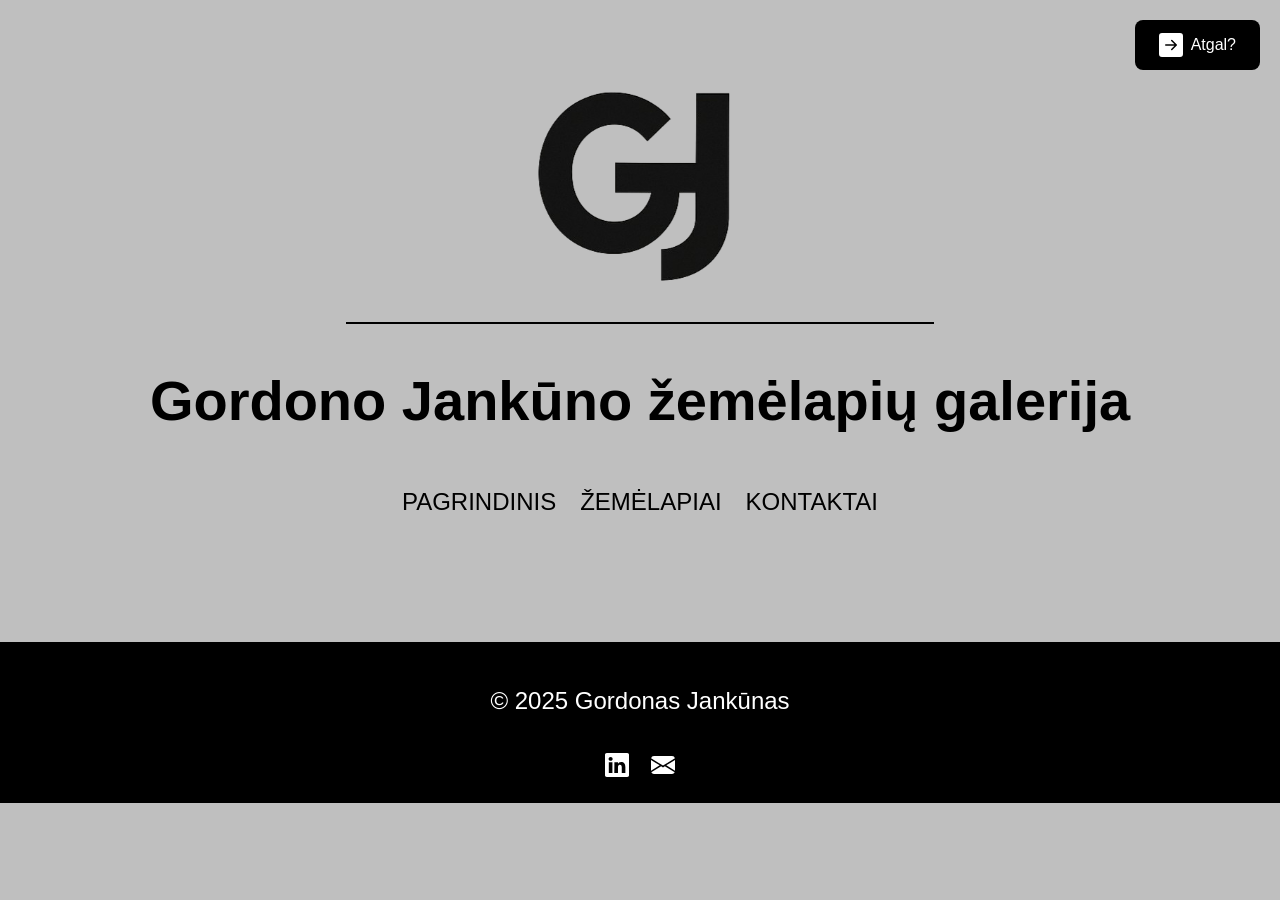
==== pages/antro_darbo_zemelapis.html @ ec41aa53 "Pridėta" ====
<!DOCTYPE html>
<html lang="en">
<head>
  <meta charset="UTF-8" />
  <meta name="viewport" content="width=device-width, initial-scale=1.0"/>
  <title>Gordono Jankūno žemėlapių galerija</title>
  <link rel="stylesheet" href="/style.css" />
</head>
<body>
  <header>
    <div class="content-container">
      <div class="logo">
        <img
          src="/img/gj_logo.png"
          alt="logo"
        />
      </div>
      <div class="divider"></div>
         <a href="/index.html" class="main-button" aria-label="Grįžkite į pradžią">
          <svg xmlns="http://www.w3.org/2000/svg" width="24" height="24" fill="currentColor" class="bi bi-arrow-right-square-fill" viewBox="0 0 16 16">
            <path d="M0 14a2 2 0 0 0 2 2h12a2 2 0 0 0 2-2V2a2 2 0 0 0-2-2H2a2 2 0 0 0-2 2zm4.5-6.5h5.793L8.146 5.354a.5.5 0 1 1 .708-.708l3 3a.5.5 0 0 1 0 .708l-3 3a.5.5 0 0 1-.708-.708L10.293 8.5H4.5a.5.5 0 0 1 0-1"/>
          </svg>
          <span>Atgal?</span>
        </a>
      <h1>Gordono Jankūno žemėlapių galerija</h1>
      <nav>
        <ul>
          <li><a href="/pagrindinis.html">Pagrindinis</a></li>
          <li><a href="/žemėlapiai.html">Žemėlapiai</a></li>
          <li><a href="/pages/kontaktai.html">Kontaktai</a></li>
        </ul>
      </nav>
    </div>
  </header>
 
   
  <footer>
    <p>&copy; 2025 Gordonas Jankūnas</p>
    <div class="footer">
      <a href="https://www.linkedin.com/in/gordonas-jankūnas-731a26304/" target="_blank" class="icon-button" aria-label="LinkedIn">
        <svg xmlns="http://www.w3.org/2000/svg" width="24" height="24" fill="currentColor" class="bi bi-linkedin" viewBox="0 0 16 16">
          <path d="M0 1.146C0 .513.526 0 1.175 0h13.65C15.474 0 16 .513 16 1.146v13.708c0 .633-.526 1.146-1.175 1.146H1.175C.526 16 0 15.487 0 14.854zm4.943 12.248V6.169H2.542v7.225zm-1.2-8.212c.837 0 1.358-.554 1.358-1.248-.015-.709-.52-1.248-1.342-1.248S2.4 3.226 2.4 3.934c0 .694.521 1.248 1.327 1.248zm4.908 8.212V9.359c0-.216.016-.432.08-.586.173-.431.568-.878 1.232-.878.869 0 1.216.662 1.216 1.634v3.865h2.401V9.25c0-2.22-1.184-3.252-2.764-3.252-1.274 0-1.845.7-2.165 1.193v.025h-.016l.016-.025V6.169h-2.4c.03.678 0 7.225 0 7.225z"/>
        </svg>
      </a>

      <a href="mailto:gordonasjankunas@chgf.vu.lt" class="icon-button" aria-label="Email">
        <svg xmlns="http://www.w3.org/2000/svg" width="24" height="24" fill="currentColor" class="bi bi-envelope-fill" viewBox="0 0 16 16">
          <path d="M.05 3.555A2 2 0 0 1 2 2h12a2 2 0 0 1 1.95 1.555L8 8.414zM0 4.697v7.104l5.803-3.558zM6.761 8.83l-6.57 4.027A2 2 0 0 0 2 14h12a2 2 0 0 0 1.808-1.144l-6.57-4.027L8 9.586zm3.436-.586L16 11.801V4.697z"/>
        </svg>
      </a>
    </div>
  </footer>
</body>
</html>
---- style.css ----
img {
  height: 250px;
  width: auto;
}

.logo img {
  height: auto;
  width: 250px;
  display: block;
  margin: 0 auto 1rem;
}

.divider {
  width: 60%;
  height: 2px;
  background-color: black;
  margin: 1rem auto;
}

body {
  font-family: 'Segoe UI', sans-serif;
  line-height: 1.6;
  color: #ffffff;
  overflow-y: scroll;
  min-height: 100vh;
  position: relative;
  background-color: #bfbfbf;
  margin: 0;
  padding: 0;
  display: flex;
  flex-direction: column;
}

.content-container {
  max-width: 1200px;
  margin: 0 auto;
  padding: 1.5rem;
  flex: 1;
}

header {
  background: transparent;
  text-align: center;
  padding: 2rem 0 2rem;
  border: none;
  display: flex;
  flex-direction: column;
  align-items: center;
  justify-content: center;
}

header h1 {
  margin-top: 2rem;
  font-size: 3.5rem;
  color: black;
}

p {
  font-size: 1.5rem;
}

nav ul {
  list-style: none;
  display: flex;
  justify-content: center;
  gap: 1.5rem;
  margin-top: 1rem;
  padding-left: 0;
}

nav a {
  color: black;
  text-decoration: none;
  font-weight: 500;
  font-size: 1.5rem;
  text-transform: uppercase;
  transition: color 0.3s ease;
}

nav a:hover {
  color: white;
}
nav a.active {
  color: white;
  text-decoration: underline;
}

.intro,
.contacts .content-container {
  background-color: rgba(0, 0, 0, 0.6);
  color: #f0f0f0;
  border-radius: 12px;
  padding: 1.2rem;
  margin: 2rem auto;
  box-shadow: 0 8px 20px rgba(0, 0, 0, 0.5);
  max-width: 900px;
}

footer {
  text-align: center;
  padding: 1rem;
  background-color: #000;
  color: white;
  margin-top: 3rem;
  font-size: 8px;
  display: flex;
  flex-direction: column;
  justify-content: center;
  align-items: center;
}

.icon-button {
  color: white;
  background-color: rgba(0, 0, 0, 0.15);
  padding: 0.6rem;
  border-radius: 50%;
  display: inline-flex;
  align-items: center;
  justify-content: center;
  text-decoration: none;
}

.icon-button:hover {
  background-color: rgba(255, 255, 255, 0.302);
  transform: scale(1.2);
}

.form {
  height: 900px;
}

.maps {
  background-color: #333;
  color: #f0f0f0;
  display: grid;
  grid-template-columns: repeat(3, 1fr);
  gap: 1.5rem;
  border-radius: 12px;
  padding: 2rem;
  box-sizing: border-box;
}

.maps > div {
  background-color: #1e1e1e;
  padding: 1.5rem;
  border-radius: 10px;
  display: flex;
  flex-direction: column;
  justify-content: space-between;
  height: 100%;
  box-shadow: 0 2px 8px rgba(0,0,0,0.3);
}

.maps h2 {
  font-size: 1.5rem;
  margin-bottom: 0.8rem;
  font-weight: 700;
  line-height: 1.2;
}

.maps p {
  font-size: 1rem;
  line-height: 1.5;
  margin-bottom: 1rem;
}

.maps img {
  width: 100%;
  height: 250px;
  object-fit: cover;
  border-radius: 8px;
  margin-top: auto;
}

.maps img:hover {
  transform: scale(1.06);
  cursor: pointer;
}

iframe {
  width: 1000px;
  height: 800px;
  box-shadow: none;
  border: none;
  display: block;
  margin: 0 auto;
}

.overview {
  max-width: 900px;
  margin: 0 auto;
  padding: 2rem; 
  color: #222;
  line-height: 1.6;
}

.overview h2 {
  font-size: 1.75rem;
  margin-bottom: 1rem;
  color: #1e1e1e;
}

.overview p {
  font-size: 1rem;
  margin-bottom: 2rem;
  color: #333;
}

.overview .introduction,
.overview .opinion,
.overview .tasks,
.overview .final { 
  box-shadow: 0 2px 8px rgba(0,0,0,0.3);
  margin-bottom: 2.5rem;
  padding: 1.5rem;
  background-color: #ffffff;
  border-radius: 10px;
}

.main-button {
  position: fixed;
  top: 20px;
  right: 20px;
  display: inline-flex;
  align-items: center;
  gap: 0.5rem;
  padding: 0.75rem 1.5rem;
  background-color: black;
  color: white;
  font-size: 1rem;
  border-radius: 8px;
  text-decoration: none;
  z-index: 999;
}


.main-button:hover {
  transform: scale(1.1);
}
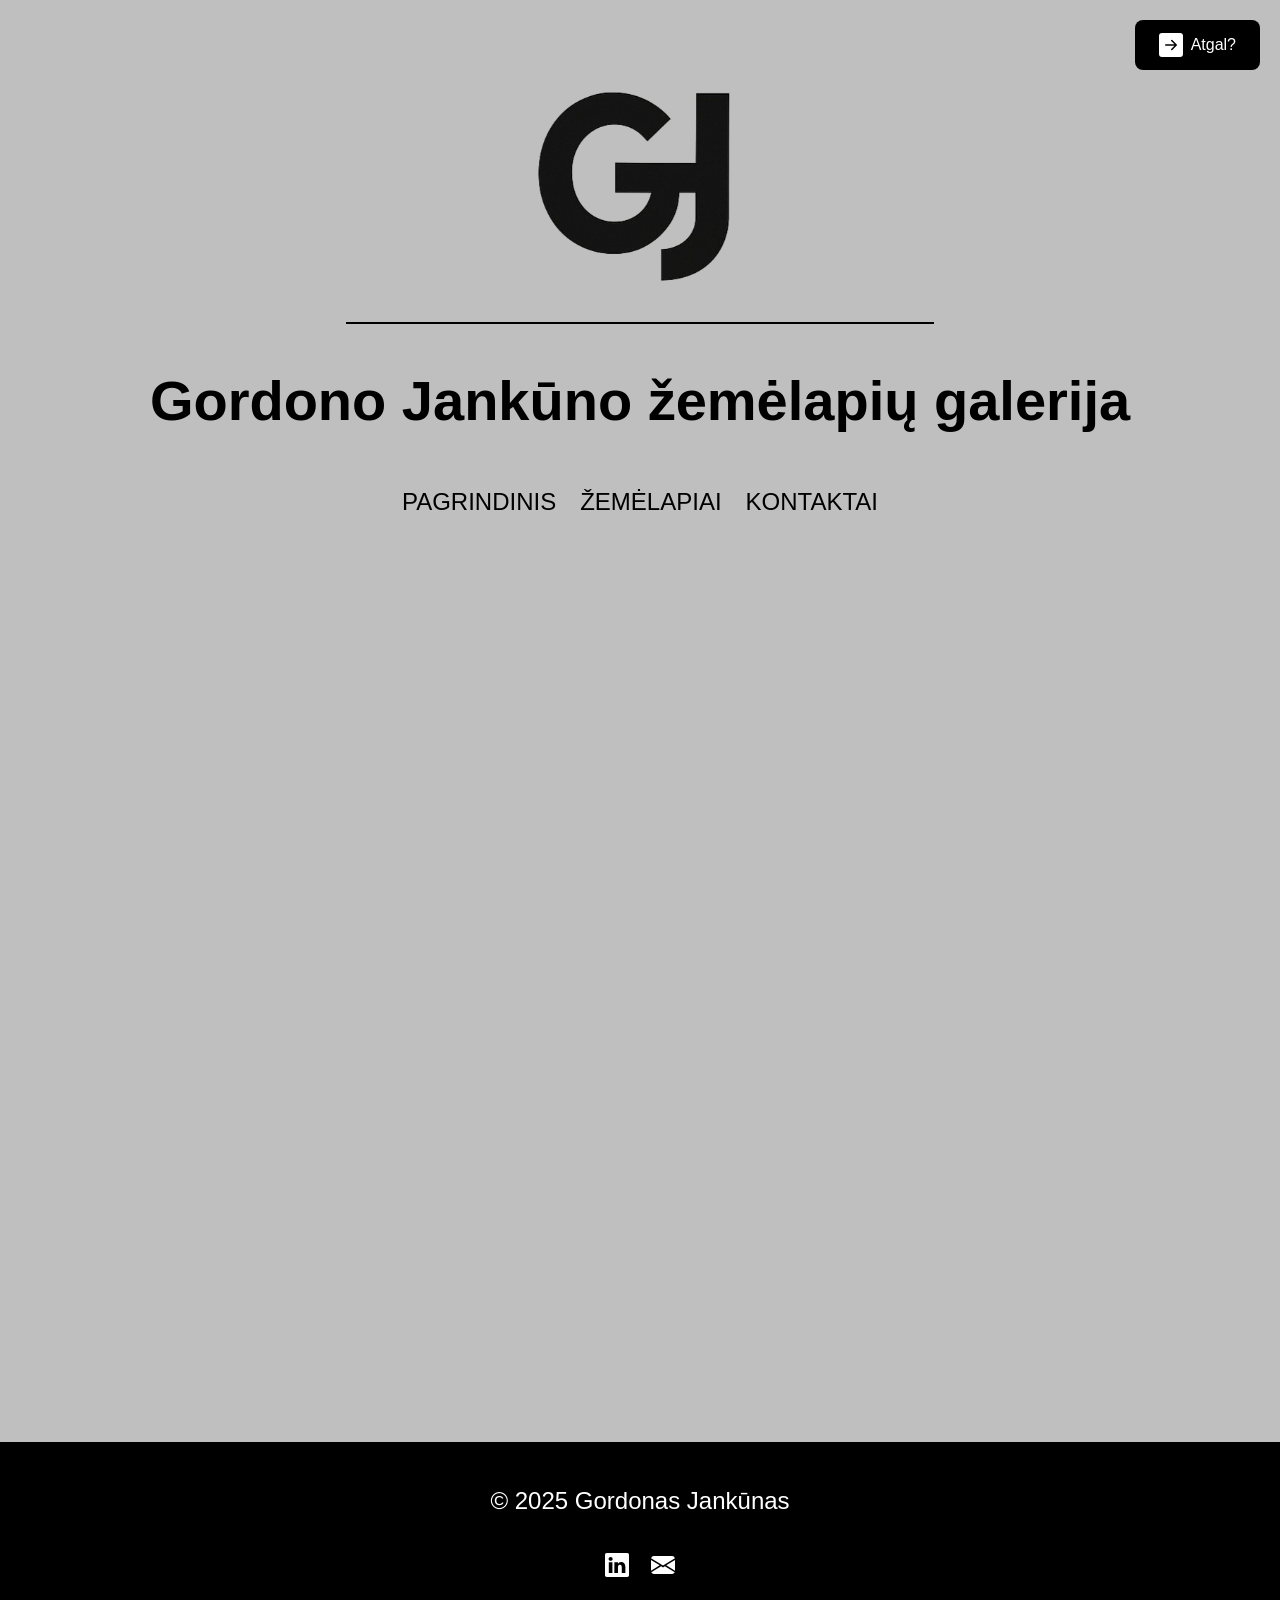
==== commit b437a65c: "test" ====
--- a/pages/antro_darbo_zemelapis.html
+++ b/pages/antro_darbo_zemelapis.html
@@ -33,6 +33,9 @@
     </div>
   </header>
  
+  </div>
+     <iframe class="map-container-frame" src="/2_praktinis/index.html"></iframe>
+</div>
    
   <footer>
     <p>&copy; 2025 Gordonas Jankūnas</p>
--- a/style.css
+++ b/style.css
@@ -178,7 +178,7 @@
 }
 
 iframe {
-  width: 1000px;
+  width: 1700px;
   height: 800px;
   box-shadow: none;
   border: none;
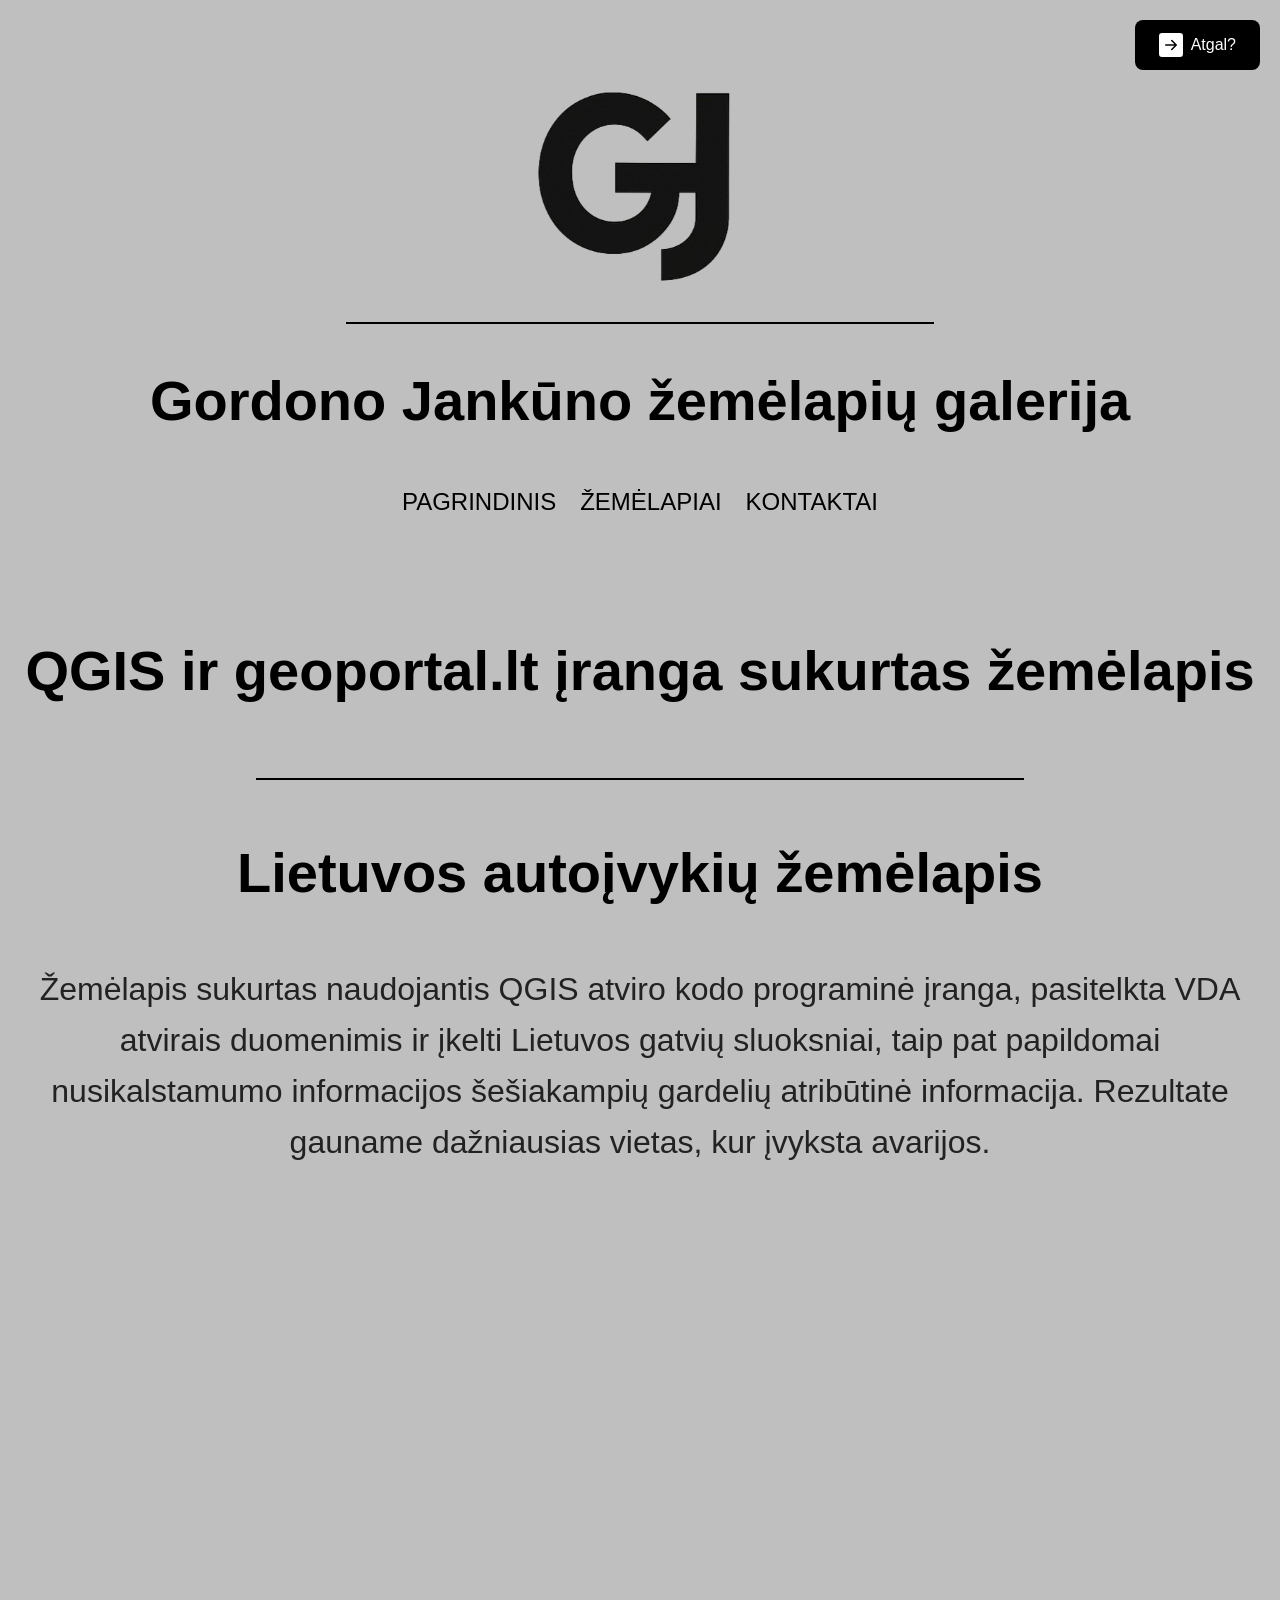
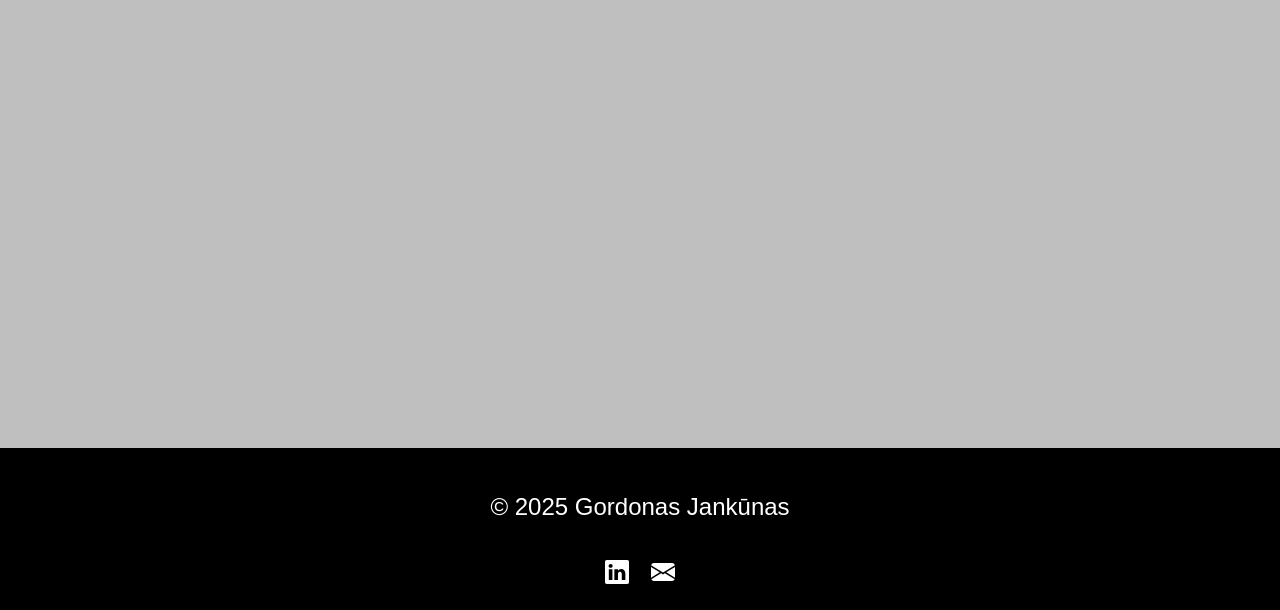
==== commit 87444be8: "final" ====
--- a/pages/antro_darbo_zemelapis.html
+++ b/pages/antro_darbo_zemelapis.html
@@ -4,7 +4,7 @@
   <meta charset="UTF-8" />
   <meta name="viewport" content="width=device-width, initial-scale=1.0"/>
   <title>Gordono Jankūno žemėlapių galerija</title>
-  <link rel="stylesheet" href="/style.css" />
+  <link rel="stylesheet" href="style2.css" />
 </head>
 <body>
   <header>
@@ -25,14 +25,28 @@
       <h1>Gordono Jankūno žemėlapių galerija</h1>
       <nav>
         <ul>
-          <li><a href="/pagrindinis.html">Pagrindinis</a></li>
-          <li><a href="/žemėlapiai.html">Žemėlapiai</a></li>
-          <li><a href="/pages/kontaktai.html">Kontaktai</a></li>
+          <li><a href="pagrindinis.html">Pagrindinis</a></li>
+          <li><a href="žemėlapiai.html">Žemėlapiai</a></li>
+          <li><a href="kontaktai.html">Kontaktai</a></li>
         </ul>
       </nav>
     </div>
   </header>
  
+   <section class="task">
+        <h2>
+            QGIS ir geoportal.lt įranga sukurtas žemėlapis
+        </h2>
+    </section>
+    <div class="divider"></div>
+    <section>
+    <div class="map-container">
+            <h2>Lietuvos autoįvykių žemėlapis</h2>
+            <div>
+                <p>
+                    Žemėlapis sukurtas naudojantis QGIS atviro kodo programinė įranga, pasitelkta VDA atvirais duomenimis ir įkelti Lietuvos gatvių sluoksniai, taip pat papildomai nusikalstamumo informacijos šešiakampių gardelių atribūtinė informacija. Rezultate gauname dažniausias vietas, kur įvyksta avarijos.
+                </p>
+    </section>
   </div>
      <iframe class="map-container-frame" src="/2_praktinis/index.html"></iframe>
 </div>
--- a/pages/style2.css
+++ b/pages/style2.css
@@ -0,0 +1,270 @@
+html {
+  height: 100%;
+}
+
+img {
+  height: 250px;
+  width: auto;
+}
+
+.logo img {
+  height: auto;
+  width: 250px;
+  display: block;
+  margin: 0 auto 1rem;
+}
+
+.divider {
+  width: 60%;
+  height: 2px;
+  background-color: black;
+  margin: 1rem auto;
+}
+
+body {
+  font-family: 'Segoe UI', sans-serif;
+  line-height: 1.6;
+  color: #ffffff;
+  overflow-y: scroll;
+  min-height: 100vh;
+  position: relative;
+  background-color: #bfbfbf;
+  margin: 0;
+  padding: 0;
+  display: flex;
+  flex-direction: column;
+}
+
+.content-container {
+  max-width: 1200px;
+  margin: 0 auto;
+  padding: 1.5rem;
+  flex: 1;
+}
+
+header {
+  background: transparent;
+  text-align: center;
+  padding: 2rem 0 2rem;
+  border: none;
+  display: flex;
+  flex-direction: column;
+  align-items: center;
+  justify-content: center;
+}
+
+header h1 {
+  margin-top: 2rem;
+  font-size: 3.5rem;
+  color: black;
+}
+
+.task h2 {
+  margin-top: 2rem;
+  font-size: 3.5rem;
+  display: flex;
+  justify-content: center;
+  text-align: center;
+  color: black;
+}
+
+.map-container h2 {
+  margin-top: 2rem;
+  font-size: 3.5rem;
+  display: flex;
+  justify-content: center;
+  text-align: center;
+  color: black;
+}
+
+.map-container p {
+  font-size: 2rem;
+  color: #222;
+  margin-bottom: 2rem;
+  text-align: center; 
+  padding: 0 1.5rem; 
+}
+
+
+p {
+  font-size: 1.5rem;
+}
+
+nav ul {
+  list-style: none;
+  display: flex;
+  justify-content: center;
+  gap: 1.5rem;
+  margin-top: 1rem;
+  padding-left: 0;
+}
+
+nav a {
+  color: black;
+  text-decoration: none;
+  font-weight: 500;
+  font-size: 1.5rem;
+  text-transform: uppercase;
+  transition: color 0.3s ease;
+}
+
+nav a:hover {
+  color: white;
+}
+nav a.active {
+  color: white;
+  text-decoration: underline;
+}
+
+.intro,
+.contacts .content-container {
+  background-color: rgba(0, 0, 0, 0.6);
+  color: #f0f0f0;
+  border-radius: 12px;
+  padding: 1.2rem;
+  margin: 2rem auto;
+  box-shadow: 0 8px 20px rgba(0, 0, 0, 0.5);
+  max-width: 900px;
+}
+
+footer {
+  text-align: center;
+  padding: 1rem;
+  background-color: #000;
+  color: white;
+  margin-top: 3rem;
+  font-size: 8px;
+  display: flex;
+  flex-direction: column;
+  justify-content: center;
+  align-items: center;
+}
+
+.icon-button {
+  color: white;
+  background-color: rgba(0, 0, 0, 0.15);
+  padding: 0.6rem;
+  border-radius: 50%;
+  display: inline-flex;
+  align-items: center;
+  justify-content: center;
+  text-decoration: none;
+}
+
+.icon-button:hover {
+  background-color: rgba(255, 255, 255, 0.302);
+  transform: scale(1.2);
+}
+
+.form {
+  height: 900px;
+}
+
+.maps {
+  background-color: #333;
+  color: #f0f0f0;
+  display: grid;
+  grid-template-columns: repeat(3, 1fr);
+  gap: 1.5rem;
+  border-radius: 12px;
+  padding: 2rem;
+  box-sizing: border-box;
+}
+
+.maps > div {
+  background-color: #1e1e1e;
+  padding: 1.5rem;
+  border-radius: 10px;
+  display: flex;
+  flex-direction: column;
+  justify-content: space-between;
+  height: 100%;
+  box-shadow: 0 2px 8px rgba(0,0,0,0.3);
+}
+
+.maps h2 {
+  font-size: 1.5rem;
+  margin-bottom: 0.8rem;
+  font-weight: 700;
+  line-height: 1.2;
+}
+
+.maps p {
+  font-size: 1rem;
+  line-height: 1.5;
+  margin-bottom: 1rem;
+}
+
+.maps img {
+  width: 100%;
+  height: 250px;
+  object-fit: cover;
+  border-radius: 8px;
+  margin-top: auto;
+}
+
+.maps img:hover {
+  transform: scale(1.06);
+  cursor: pointer;
+}
+
+iframe {
+  width: 1700px;
+  height: 800px;
+  box-shadow: none;
+  border: none;
+  display: block;
+  margin: 0 auto;
+}
+
+.overview {
+  max-width: 900px;
+  margin: 0 auto;
+  padding: 2rem; 
+  color: #222;
+  line-height: 1.6;
+}
+
+.overview h2 {
+  font-size: 1.75rem;
+  margin-bottom: 1rem;
+  color: #1e1e1e;
+}
+
+.overview p {
+  font-size: 1rem;
+  margin-bottom: 2rem;
+  color: #333;
+}
+
+.overview .introduction,
+.overview .opinion,
+.overview .tasks,
+.overview .final { 
+  box-shadow: 0 2px 8px rgba(0,0,0,0.3);
+  margin-bottom: 2.5rem;
+  padding: 1.5rem;
+  background-color: #ffffff;
+  border-radius: 10px;
+}
+
+.main-button {
+  position: fixed;
+  top: 20px;
+  right: 20px;
+  display: inline-flex;
+  align-items: center;
+  gap: 0.5rem;
+  padding: 0.75rem 1.5rem;
+  background-color: black;
+  color: white;
+  font-size: 1rem;
+  border-radius: 8px;
+  text-decoration: none;
+  z-index: 999;
+}
+
+
+.main-button:hover {
+  transform: scale(1.1);
+}
